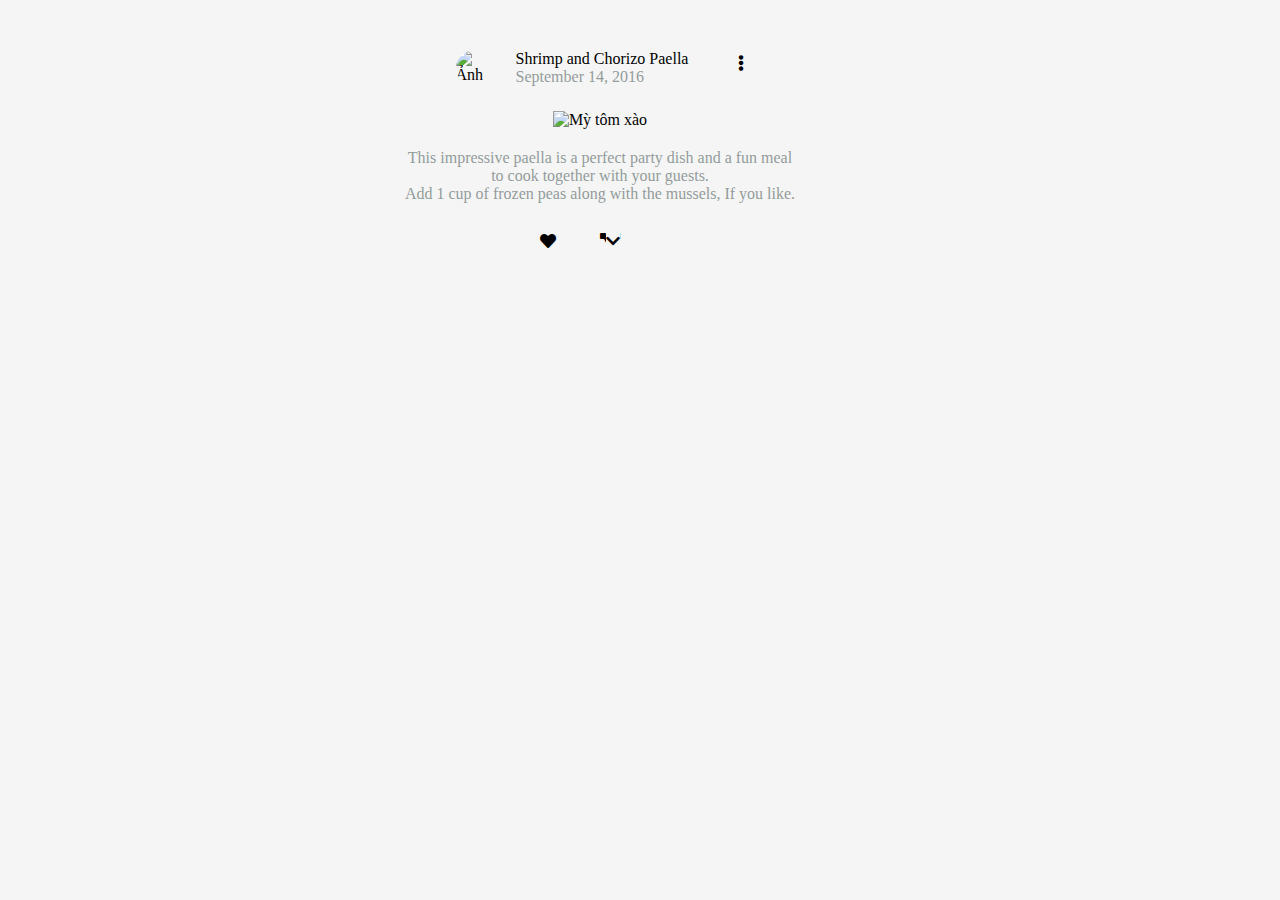
==== Buoi-3/index.html @ 66278a51 "BTVN buổi 3" ====
<!DOCTYPE html>
<html lang="en">
<head>
    <meta charset="UTF-8">
    <meta name="viewport" content="width=device-width, initial-scale=1.0">
    <title>CSS basic</title>
    <link rel="stylesheet" href="./assets/css/style.css">
    <link rel="stylesheet" href="https://cdnjs.cloudflare.com/ajax/libs/font-awesome/5.15.4/css/all.min.css" />

</head>
<!-- 
    padding: K/C từ viền phần tử đổ vào trong chính nó
    margin: K/c từ viền phần tử đổ ra ngoài
 -->
<body>
    <div class="box">
        <div class="box-1">
            <img src="https://dongphucvina.vn/wp-content/uploads/2023/08/Letter-R-Roof-Logo-400x400.jpeg" alt="Ảnh">
            <div>
                <p class="p1">Shrimp and Chorizo Paella</p>
                <p>September 14, 2016</p>
            </div>
            <i class="fas fa-ellipsis-v"></i>
            
        </div>

        <div class="box-2">
            <img src="https://cdn.tgdd.vn/Files/2019/06/08/1171838/cach-lam-mi-xao-hai-san-ai-an-cung-khen-ngon-202202231202471887.jpg" alt="Mỳ tôm xào">
            <p class="pp">This impressive paella is a perfect party dish and a fun meal to cook together with your guests.</p>
            <p class="pp">Add 1 cup of frozen peas along with the mussels, If you like.</p>
        </div>

        <div class="box-3">
            <i class="fas fa-heart"></i>
            <i class="fas fa-project-diagram"></i>
            <i class="fas fa-chevron-down"></i>
        </div>
    </div>
</body>
</html>
---- Buoi-3/assets/css/style.css ----
/* Reset browser */
* {
    /* Khoảng cách giữa 2 phần tử */
    padding: 0;
    margin: 0;
    background-color: whitesmoke;
}

.box {
    width: 400px;
    justify-items: center;
    margin-left: 400px;
    margin-top: 50px;
}

p {
    color: rgb(147, 156, 156);
}

.p1 {
    color: black;
}


.box-1 {
    display: flex;
    justify-content: center;
}

.box-1 > img {
    border-radius: 50%;
    width: 40px;
    margin-right: 20px;
}

.box-1 > i {
    margin-left: 50px;
    margin-top: 5px;
}

.box-2 {
    text-align: center;
}

.box-2 > p {
    text-align: center;
}

.box-2 > img {
    width: 100%;
    margin-top: 25px;
    margin-bottom: 20px;
}

.box-3 {
    position: relative;
}

.box-3  i {
    margin-right: 40px;
    margin-top: 30px;
}

.box-3 i:last-child {
    position: absolute;
    right: 0;
}
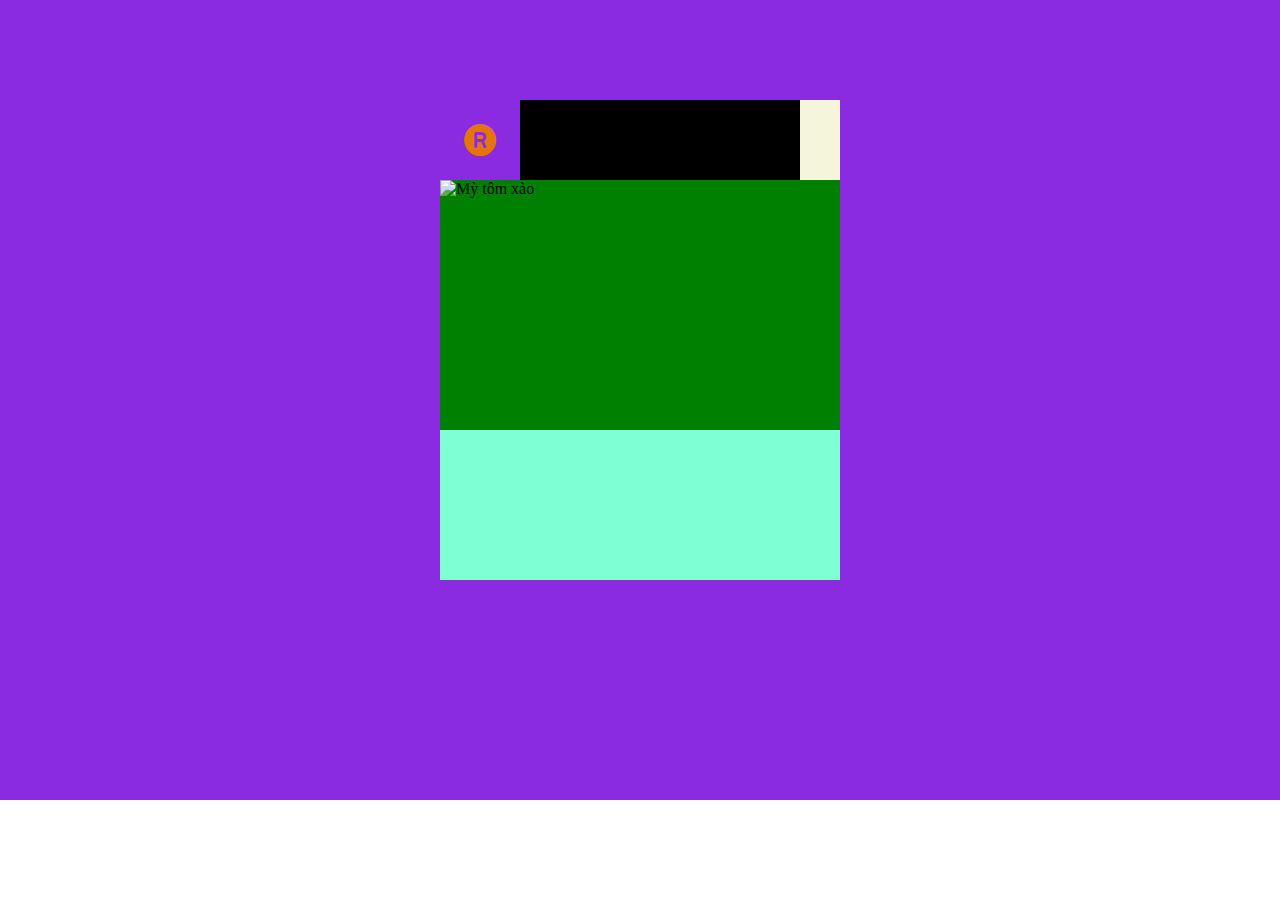
==== commit 2ad89823: "Update" ====
--- a/Buoi-3/index.html
+++ b/Buoi-3/index.html
@@ -3,38 +3,52 @@
 <head>
     <meta charset="UTF-8">
     <meta name="viewport" content="width=device-width, initial-scale=1.0">
-    <title>CSS basic</title>
+    <title>Bài tập về nhà buổi 3</title>
     <link rel="stylesheet" href="./assets/css/style.css">
-    <link rel="stylesheet" href="https://cdnjs.cloudflare.com/ajax/libs/font-awesome/5.15.4/css/all.min.css" />
+
+    <!-- Import Fontawesome CDN -->
+    <!-- <link rel="stylesheet" href="https://cdnjs.cloudflare.com/ajax/libs/font-awesome/6.5.1/css/all.min.css" /> -->
+    <link rel="stylesheet" href="./lib/fontawesome/css/fontawesome.css">
+    <link rel="stylesheet" href="./lib/fontawesome/css/brands.css">
+    <link rel="stylesheet" href="./lib/fontawesome/css/solid.css">
 
 </head>
 <!-- 
-    padding: K/C từ viền phần tử đổ vào trong chính nó
-    margin: K/c từ viền phần tử đổ ra ngoài
+    <img src="https://dongphucvina.vn/wp-content/uploads/2023/08/Letter-R-Roof-Logo-400x400.jpeg" alt="Ảnh">
+    <img src="https://cdn.tgdd.vn/Files/2019/06/08/1171838/cach-lam-mi-xao-hai-san-ai-an-cung-khen-ngon-202202231202471887.jpg"
+        alt="Mỳ tôm xào">
+
+    <i class="fas fa-ellipsis-v"></i>
+
+    <i class="fas fa-heart"></i>
+    <i class="fas fa-project-diagram"></i>
+    <i class="fas fa-chevron-down"></i>
  -->
 <body>
-    <div class="box">
-        <div class="box-1">
-            <img src="https://dongphucvina.vn/wp-content/uploads/2023/08/Letter-R-Roof-Logo-400x400.jpeg" alt="Ảnh">
-            <div>
-                <p class="p1">Shrimp and Chorizo Paella</p>
-                <p>September 14, 2016</p>
+    <div class="container">
+
+        <div class="wrap-card">
+
+            <div class="card-top">
+                <div class="card-top-left">
+                    <i class="fa-solid fa-registered fa-2xl" style="color: #e5740b;"></i>
+                </div>
+                <div class="card-top-center"></div>
+                <div class="card-top-right"></div>
             </div>
-            <i class="fas fa-ellipsis-v"></i>
-            
+
+            <div class="card-center">
+                <img src="https://cdn.tgdd.vn/Files/2019/06/08/1171838/cach-lam-mi-xao-hai-san-ai-an-cung-khen-ngon-202202231202471887.jpg"
+                    alt="Mỳ tôm xào">
+            </div>
+
+            <div class="card-bottom">
+
+            </div>
+
         </div>
 
-        <div class="box-2">
-            <img src="https://cdn.tgdd.vn/Files/2019/06/08/1171838/cach-lam-mi-xao-hai-san-ai-an-cung-khen-ngon-202202231202471887.jpg" alt="Mỳ tôm xào">
-            <p class="pp">This impressive paella is a perfect party dish and a fun meal to cook together with your guests.</p>
-            <p class="pp">Add 1 cup of frozen peas along with the mussels, If you like.</p>
-        </div>
+    </div>
 
-        <div class="box-3">
-            <i class="fas fa-heart"></i>
-            <i class="fas fa-project-diagram"></i>
-            <i class="fas fa-chevron-down"></i>
-        </div>
-    </div>
 </body>
 </html>--- a/Buoi-3/assets/css/style.css
+++ b/Buoi-3/assets/css/style.css
@@ -1,67 +1,69 @@
 /* Reset browser */
 * {
-    /* Khoảng cách giữa 2 phần tử */
     padding: 0;
     margin: 0;
-    background-color: whitesmoke;
+    box-sizing: border-box;
 }
 
-.box {
-    width: 400px;
-    justify-items: center;
-    margin-left: 400px;
-    margin-top: 50px;
+.container {
+    width: 100%;
+    height: 800px;
+    background-color: blueviolet;
+    padding-top: 100px;
 }
 
-p {
-    color: rgb(147, 156, 156);
+.wrap-card {
+    width: 400px;
+ 
+    /* Căn giữa phần tử theo chiều ngang (Phải có width cố định) */
+    margin: auto; 
 }
 
-.p1 {
-    color: black;
+/* Card top */
+.card-top {
+    width: 100%;
+    /* height: 80px;
+    background-color: blue; */
+    display: flex;
+}
+
+.card-top-left {
+    width: 20%;
+    height: 80px;
+    display: flex;
+    align-items: center;
+    justify-content: center;
+}
+
+.card-top-center {
+    width: 70%;
+    height: 80px;
+    background-color: black;
 }
 
 
-.box-1 {
-    display: flex;
-    justify-content: center;
+
+.card-top-right {
+    width: 10%;
+    height: 80px;
+    background-color: beige;
 }
 
-.box-1 > img {
-    border-radius: 50%;
-    width: 40px;
-    margin-right: 20px;
+/* Card center */
+.card-center {
+    width: 100%;
+    height: 250px;
+    background-color: green;
 }
 
-.box-1 > i {
-    margin-left: 50px;
-    margin-top: 5px;
+.card-center img {
+    width: 100%;
+    object-fit: cover;
 }
 
-.box-2 {
-    text-align: center;
-}
-
-.box-2 > p {
-    text-align: center;
-}
-
-.box-2 > img {
+/* Card bottom */
+.card-bottom {
     width: 100%;
-    margin-top: 25px;
-    margin-bottom: 20px;
-}
-
-.box-3 {
-    position: relative;
-}
-
-.box-3  i {
-    margin-right: 40px;
-    margin-top: 30px;
-}
-
-.box-3 i:last-child {
-    position: absolute;
-    right: 0;
+    height: 150px;
+    background-color: aquamarine;
 }--- a/Buoi-3/lib/fontawesome/css/brands.css
+++ b/Buoi-3/lib/fontawesome/css/brands.css
@@ -0,0 +1,1573 @@
+/*!
+ * Font Awesome Free 6.5.1 by @fontawesome - https://fontawesome.com
+ * License - https://fontawesome.com/license/free (Icons: CC BY 4.0, Fonts: SIL OFL 1.1, Code: MIT License)
+ * Copyright 2023 Fonticons, Inc.
+ */
+:root, :host {
+  --fa-style-family-brands: 'Font Awesome 6 Brands';
+  --fa-font-brands: normal 400 1em/1 'Font Awesome 6 Brands'; }
+
+@font-face {
+  font-family: 'Font Awesome 6 Brands';
+  font-style: normal;
+  font-weight: 400;
+  font-display: block;
+  src: url("../webfonts/fa-brands-400.woff2") format("woff2"), url("../webfonts/fa-brands-400.ttf") format("truetype"); }
+
+.fab,
+.fa-brands {
+  font-weight: 400; }
+
+.fa-monero:before {
+  content: "\f3d0"; }
+
+.fa-hooli:before {
+  content: "\f427"; }
+
+.fa-yelp:before {
+  content: "\f1e9"; }
+
+.fa-cc-visa:before {
+  content: "\f1f0"; }
+
+.fa-lastfm:before {
+  content: "\f202"; }
+
+.fa-shopware:before {
+  content: "\f5b5"; }
+
+.fa-creative-commons-nc:before {
+  content: "\f4e8"; }
+
+.fa-aws:before {
+  content: "\f375"; }
+
+.fa-redhat:before {
+  content: "\f7bc"; }
+
+.fa-yoast:before {
+  content: "\f2b1"; }
+
+.fa-cloudflare:before {
+  content: "\e07d"; }
+
+.fa-ups:before {
+  content: "\f7e0"; }
+
+.fa-pixiv:before {
+  content: "\e640"; }
+
+.fa-wpexplorer:before {
+  content: "\f2de"; }
+
+.fa-dyalog:before {
+  content: "\f399"; }
+
+.fa-bity:before {
+  content: "\f37a"; }
+
+.fa-stackpath:before {
+  content: "\f842"; }
+
+.fa-buysellads:before {
+  content: "\f20d"; }
+
+.fa-first-order:before {
+  content: "\f2b0"; }
+
+.fa-modx:before {
+  content: "\f285"; }
+
+.fa-guilded:before {
+  content: "\e07e"; }
+
+.fa-vnv:before {
+  content: "\f40b"; }
+
+.fa-square-js:before {
+  content: "\f3b9"; }
+
+.fa-js-square:before {
+  content: "\f3b9"; }
+
+.fa-microsoft:before {
+  content: "\f3ca"; }
+
+.fa-qq:before {
+  content: "\f1d6"; }
+
+.fa-orcid:before {
+  content: "\f8d2"; }
+
+.fa-java:before {
+  content: "\f4e4"; }
+
+.fa-invision:before {
+  content: "\f7b0"; }
+
+.fa-creative-commons-pd-alt:before {
+  content: "\f4ed"; }
+
+.fa-centercode:before {
+  content: "\f380"; }
+
+.fa-glide-g:before {
+  content: "\f2a6"; }
+
+.fa-drupal:before {
+  content: "\f1a9"; }
+
+.fa-hire-a-helper:before {
+  content: "\f3b0"; }
+
+.fa-creative-commons-by:before {
+  content: "\f4e7"; }
+
+.fa-unity:before {
+  content: "\e049"; }
+
+.fa-whmcs:before {
+  content: "\f40d"; }
+
+.fa-rocketchat:before {
+  content: "\f3e8"; }
+
+.fa-vk:before {
+  content: "\f189"; }
+
+.fa-untappd:before {
+  content: "\f405"; }
+
+.fa-mailchimp:before {
+  content: "\f59e"; }
+
+.fa-css3-alt:before {
+  content: "\f38b"; }
+
+.fa-square-reddit:before {
+  content: "\f1a2"; }
+
+.fa-reddit-square:before {
+  content: "\f1a2"; }
+
+.fa-vimeo-v:before {
+  content: "\f27d"; }
+
+.fa-contao:before {
+  content: "\f26d"; }
+
+.fa-square-font-awesome:before {
+  content: "\e5ad"; }
+
+.fa-deskpro:before {
+  content: "\f38f"; }
+
+.fa-brave:before {
+  content: "\e63c"; }
+
+.fa-sistrix:before {
+  content: "\f3ee"; }
+
+.fa-square-instagram:before {
+  content: "\e055"; }
+
+.fa-instagram-square:before {
+  content: "\e055"; }
+
+.fa-battle-net:before {
+  content: "\f835"; }
+
+.fa-the-red-yeti:before {
+  content: "\f69d"; }
+
+.fa-square-hacker-news:before {
+  content: "\f3af"; }
+
+.fa-hacker-news-square:before {
+  content: "\f3af"; }
+
+.fa-edge:before {
+  content: "\f282"; }
+
+.fa-threads:before {
+  content: "\e618"; }
+
+.fa-napster:before {
+  content: "\f3d2"; }
+
+.fa-square-snapchat:before {
+  content: "\f2ad"; }
+
+.fa-snapchat-square:before {
+  content: "\f2ad"; }
+
+.fa-google-plus-g:before {
+  content: "\f0d5"; }
+
+.fa-artstation:before {
+  content: "\f77a"; }
+
+.fa-markdown:before {
+  content: "\f60f"; }
+
+.fa-sourcetree:before {
+  content: "\f7d3"; }
+
+.fa-google-plus:before {
+  content: "\f2b3"; }
+
+.fa-diaspora:before {
+  content: "\f791"; }
+
+.fa-foursquare:before {
+  content: "\f180"; }
+
+.fa-stack-overflow:before {
+  content: "\f16c"; }
+
+.fa-github-alt:before {
+  content: "\f113"; }
+
+.fa-phoenix-squadron:before {
+  content: "\f511"; }
+
+.fa-pagelines:before {
+  content: "\f18c"; }
+
+.fa-algolia:before {
+  content: "\f36c"; }
+
+.fa-red-river:before {
+  content: "\f3e3"; }
+
+.fa-creative-commons-sa:before {
+  content: "\f4ef"; }
+
+.fa-safari:before {
+  content: "\f267"; }
+
+.fa-google:before {
+  content: "\f1a0"; }
+
+.fa-square-font-awesome-stroke:before {
+  content: "\f35c"; }
+
+.fa-font-awesome-alt:before {
+  content: "\f35c"; }
+
+.fa-atlassian:before {
+  content: "\f77b"; }
+
+.fa-linkedin-in:before {
+  content: "\f0e1"; }
+
+.fa-digital-ocean:before {
+  content: "\f391"; }
+
+.fa-nimblr:before {
+  content: "\f5a8"; }
+
+.fa-chromecast:before {
+  content: "\f838"; }
+
+.fa-evernote:before {
+  content: "\f839"; }
+
+.fa-hacker-news:before {
+  content: "\f1d4"; }
+
+.fa-creative-commons-sampling:before {
+  content: "\f4f0"; }
+
+.fa-adversal:before {
+  content: "\f36a"; }
+
+.fa-creative-commons:before {
+  content: "\f25e"; }
+
+.fa-watchman-monitoring:before {
+  content: "\e087"; }
+
+.fa-fonticons:before {
+  content: "\f280"; }
+
+.fa-weixin:before {
+  content: "\f1d7"; }
+
+.fa-shirtsinbulk:before {
+  content: "\f214"; }
+
+.fa-codepen:before {
+  content: "\f1cb"; }
+
+.fa-git-alt:before {
+  content: "\f841"; }
+
+.fa-lyft:before {
+  content: "\f3c3"; }
+
+.fa-rev:before {
+  content: "\f5b2"; }
+
+.fa-windows:before {
+  content: "\f17a"; }
+
+.fa-wizards-of-the-coast:before {
+  content: "\f730"; }
+
+.fa-square-viadeo:before {
+  content: "\f2aa"; }
+
+.fa-viadeo-square:before {
+  content: "\f2aa"; }
+
+.fa-meetup:before {
+  content: "\f2e0"; }
+
+.fa-centos:before {
+  content: "\f789"; }
+
+.fa-adn:before {
+  content: "\f170"; }
+
+.fa-cloudsmith:before {
+  content: "\f384"; }
+
+.fa-opensuse:before {
+  content: "\e62b"; }
+
+.fa-pied-piper-alt:before {
+  content: "\f1a8"; }
+
+.fa-square-dribbble:before {
+  content: "\f397"; }
+
+.fa-dribbble-square:before {
+  content: "\f397"; }
+
+.fa-codiepie:before {
+  content: "\f284"; }
+
+.fa-node:before {
+  content: "\f419"; }
+
+.fa-mix:before {
+  content: "\f3cb"; }
+
+.fa-steam:before {
+  content: "\f1b6"; }
+
+.fa-cc-apple-pay:before {
+  content: "\f416"; }
+
+.fa-scribd:before {
+  content: "\f28a"; }
+
+.fa-debian:before {
+  content: "\e60b"; }
+
+.fa-openid:before {
+  content: "\f19b"; }
+
+.fa-instalod:before {
+  content: "\e081"; }
+
+.fa-expeditedssl:before {
+  content: "\f23e"; }
+
+.fa-sellcast:before {
+  content: "\f2da"; }
+
+.fa-square-twitter:before {
+  content: "\f081"; }
+
+.fa-twitter-square:before {
+  content: "\f081"; }
+
+.fa-r-project:before {
+  content: "\f4f7"; }
+
+.fa-delicious:before {
+  content: "\f1a5"; }
+
+.fa-freebsd:before {
+  content: "\f3a4"; }
+
+.fa-vuejs:before {
+  content: "\f41f"; }
+
+.fa-accusoft:before {
+  content: "\f369"; }
+
+.fa-ioxhost:before {
+  content: "\f208"; }
+
+.fa-fonticons-fi:before {
+  content: "\f3a2"; }
+
+.fa-app-store:before {
+  content: "\f36f"; }
+
+.fa-cc-mastercard:before {
+  content: "\f1f1"; }
+
+.fa-itunes-note:before {
+  content: "\f3b5"; }
+
+.fa-golang:before {
+  content: "\e40f"; }
+
+.fa-kickstarter:before {
+  content: "\f3bb"; }
+
+.fa-grav:before {
+  content: "\f2d6"; }
+
+.fa-weibo:before {
+  content: "\f18a"; }
+
+.fa-uncharted:before {
+  content: "\e084"; }
+
+.fa-firstdraft:before {
+  content: "\f3a1"; }
+
+.fa-square-youtube:before {
+  content: "\f431"; }
+
+.fa-youtube-square:before {
+  content: "\f431"; }
+
+.fa-wikipedia-w:before {
+  content: "\f266"; }
+
+.fa-wpressr:before {
+  content: "\f3e4"; }
+
+.fa-rendact:before {
+  content: "\f3e4"; }
+
+.fa-angellist:before {
+  content: "\f209"; }
+
+.fa-galactic-republic:before {
+  content: "\f50c"; }
+
+.fa-nfc-directional:before {
+  content: "\e530"; }
+
+.fa-skype:before {
+  content: "\f17e"; }
+
+.fa-joget:before {
+  content: "\f3b7"; }
+
+.fa-fedora:before {
+  content: "\f798"; }
+
+.fa-stripe-s:before {
+  content: "\f42a"; }
+
+.fa-meta:before {
+  content: "\e49b"; }
+
+.fa-laravel:before {
+  content: "\f3bd"; }
+
+.fa-hotjar:before {
+  content: "\f3b1"; }
+
+.fa-bluetooth-b:before {
+  content: "\f294"; }
+
+.fa-square-letterboxd:before {
+  content: "\e62e"; }
+
+.fa-sticker-mule:before {
+  content: "\f3f7"; }
+
+.fa-creative-commons-zero:before {
+  content: "\f4f3"; }
+
+.fa-hips:before {
+  content: "\f452"; }
+
+.fa-behance:before {
+  content: "\f1b4"; }
+
+.fa-reddit:before {
+  content: "\f1a1"; }
+
+.fa-discord:before {
+  content: "\f392"; }
+
+.fa-chrome:before {
+  content: "\f268"; }
+
+.fa-app-store-ios:before {
+  content: "\f370"; }
+
+.fa-cc-discover:before {
+  content: "\f1f2"; }
+
+.fa-wpbeginner:before {
+  content: "\f297"; }
+
+.fa-confluence:before {
+  content: "\f78d"; }
+
+.fa-shoelace:before {
+  content: "\e60c"; }
+
+.fa-mdb:before {
+  content: "\f8ca"; }
+
+.fa-dochub:before {
+  content: "\f394"; }
+
+.fa-accessible-icon:before {
+  content: "\f368"; }
+
+.fa-ebay:before {
+  content: "\f4f4"; }
+
+.fa-amazon:before {
+  content: "\f270"; }
+
+.fa-unsplash:before {
+  content: "\e07c"; }
+
+.fa-yarn:before {
+  content: "\f7e3"; }
+
+.fa-square-steam:before {
+  content: "\f1b7"; }
+
+.fa-steam-square:before {
+  content: "\f1b7"; }
+
+.fa-500px:before {
+  content: "\f26e"; }
+
+.fa-square-vimeo:before {
+  content: "\f194"; }
+
+.fa-vimeo-square:before {
+  content: "\f194"; }
+
+.fa-asymmetrik:before {
+  content: "\f372"; }
+
+.fa-font-awesome:before {
+  content: "\f2b4"; }
+
+.fa-font-awesome-flag:before {
+  content: "\f2b4"; }
+
+.fa-font-awesome-logo-full:before {
+  content: "\f2b4"; }
+
+.fa-gratipay:before {
+  content: "\f184"; }
+
+.fa-apple:before {
+  content: "\f179"; }
+
+.fa-hive:before {
+  content: "\e07f"; }
+
+.fa-gitkraken:before {
+  content: "\f3a6"; }
+
+.fa-keybase:before {
+  content: "\f4f5"; }
+
+.fa-apple-pay:before {
+  content: "\f415"; }
+
+.fa-padlet:before {
+  content: "\e4a0"; }
+
+.fa-amazon-pay:before {
+  content: "\f42c"; }
+
+.fa-square-github:before {
+  content: "\f092"; }
+
+.fa-github-square:before {
+  content: "\f092"; }
+
+.fa-stumbleupon:before {
+  content: "\f1a4"; }
+
+.fa-fedex:before {
+  content: "\f797"; }
+
+.fa-phoenix-framework:before {
+  content: "\f3dc"; }
+
+.fa-shopify:before {
+  content: "\e057"; }
+
+.fa-neos:before {
+  content: "\f612"; }
+
+.fa-square-threads:before {
+  content: "\e619"; }
+
+.fa-hackerrank:before {
+  content: "\f5f7"; }
+
+.fa-researchgate:before {
+  content: "\f4f8"; }
+
+.fa-swift:before {
+  content: "\f8e1"; }
+
+.fa-angular:before {
+  content: "\f420"; }
+
+.fa-speakap:before {
+  content: "\f3f3"; }
+
+.fa-angrycreative:before {
+  content: "\f36e"; }
+
+.fa-y-combinator:before {
+  content: "\f23b"; }
+
+.fa-empire:before {
+  content: "\f1d1"; }
+
+.fa-envira:before {
+  content: "\f299"; }
+
+.fa-google-scholar:before {
+  content: "\e63b"; }
+
+.fa-square-gitlab:before {
+  content: "\e5ae"; }
+
+.fa-gitlab-square:before {
+  content: "\e5ae"; }
+
+.fa-studiovinari:before {
+  content: "\f3f8"; }
+
+.fa-pied-piper:before {
+  content: "\f2ae"; }
+
+.fa-wordpress:before {
+  content: "\f19a"; }
+
+.fa-product-hunt:before {
+  content: "\f288"; }
+
+.fa-firefox:before {
+  content: "\f269"; }
+
+.fa-linode:before {
+  content: "\f2b8"; }
+
+.fa-goodreads:before {
+  content: "\f3a8"; }
+
+.fa-square-odnoklassniki:before {
+  content: "\f264"; }
+
+.fa-odnoklassniki-square:before {
+  content: "\f264"; }
+
+.fa-jsfiddle:before {
+  content: "\f1cc"; }
+
+.fa-sith:before {
+  content: "\f512"; }
+
+.fa-themeisle:before {
+  content: "\f2b2"; }
+
+.fa-page4:before {
+  content: "\f3d7"; }
+
+.fa-hashnode:before {
+  content: "\e499"; }
+
+.fa-react:before {
+  content: "\f41b"; }
+
+.fa-cc-paypal:before {
+  content: "\f1f4"; }
+
+.fa-squarespace:before {
+  content: "\f5be"; }
+
+.fa-cc-stripe:before {
+  content: "\f1f5"; }
+
+.fa-creative-commons-share:before {
+  content: "\f4f2"; }
+
+.fa-bitcoin:before {
+  content: "\f379"; }
+
+.fa-keycdn:before {
+  content: "\f3ba"; }
+
+.fa-opera:before {
+  content: "\f26a"; }
+
+.fa-itch-io:before {
+  content: "\f83a"; }
+
+.fa-umbraco:before {
+  content: "\f8e8"; }
+
+.fa-galactic-senate:before {
+  content: "\f50d"; }
+
+.fa-ubuntu:before {
+  content: "\f7df"; }
+
+.fa-draft2digital:before {
+  content: "\f396"; }
+
+.fa-stripe:before {
+  content: "\f429"; }
+
+.fa-houzz:before {
+  content: "\f27c"; }
+
+.fa-gg:before {
+  content: "\f260"; }
+
+.fa-dhl:before {
+  content: "\f790"; }
+
+.fa-square-pinterest:before {
+  content: "\f0d3"; }
+
+.fa-pinterest-square:before {
+  content: "\f0d3"; }
+
+.fa-xing:before {
+  content: "\f168"; }
+
+.fa-blackberry:before {
+  content: "\f37b"; }
+
+.fa-creative-commons-pd:before {
+  content: "\f4ec"; }
+
+.fa-playstation:before {
+  content: "\f3df"; }
+
+.fa-quinscape:before {
+  content: "\f459"; }
+
+.fa-less:before {
+  content: "\f41d"; }
+
+.fa-blogger-b:before {
+  content: "\f37d"; }
+
+.fa-opencart:before {
+  content: "\f23d"; }
+
+.fa-vine:before {
+  content: "\f1ca"; }
+
+.fa-signal-messenger:before {
+  content: "\e663"; }
+
+.fa-paypal:before {
+  content: "\f1ed"; }
+
+.fa-gitlab:before {
+  content: "\f296"; }
+
+.fa-typo3:before {
+  content: "\f42b"; }
+
+.fa-reddit-alien:before {
+  content: "\f281"; }
+
+.fa-yahoo:before {
+  content: "\f19e"; }
+
+.fa-dailymotion:before {
+  content: "\e052"; }
+
+.fa-affiliatetheme:before {
+  content: "\f36b"; }
+
+.fa-pied-piper-pp:before {
+  content: "\f1a7"; }
+
+.fa-bootstrap:before {
+  content: "\f836"; }
+
+.fa-odnoklassniki:before {
+  content: "\f263"; }
+
+.fa-nfc-symbol:before {
+  content: "\e531"; }
+
+.fa-mintbit:before {
+  content: "\e62f"; }
+
+.fa-ethereum:before {
+  content: "\f42e"; }
+
+.fa-speaker-deck:before {
+  content: "\f83c"; }
+
+.fa-creative-commons-nc-eu:before {
+  content: "\f4e9"; }
+
+.fa-patreon:before {
+  content: "\f3d9"; }
+
+.fa-avianex:before {
+  content: "\f374"; }
+
+.fa-ello:before {
+  content: "\f5f1"; }
+
+.fa-gofore:before {
+  content: "\f3a7"; }
+
+.fa-bimobject:before {
+  content: "\f378"; }
+
+.fa-brave-reverse:before {
+  content: "\e63d"; }
+
+.fa-facebook-f:before {
+  content: "\f39e"; }
+
+.fa-square-google-plus:before {
+  content: "\f0d4"; }
+
+.fa-google-plus-square:before {
+  content: "\f0d4"; }
+
+.fa-mandalorian:before {
+  content: "\f50f"; }
+
+.fa-first-order-alt:before {
+  content: "\f50a"; }
+
+.fa-osi:before {
+  content: "\f41a"; }
+
+.fa-google-wallet:before {
+  content: "\f1ee"; }
+
+.fa-d-and-d-beyond:before {
+  content: "\f6ca"; }
+
+.fa-periscope:before {
+  content: "\f3da"; }
+
+.fa-fulcrum:before {
+  content: "\f50b"; }
+
+.fa-cloudscale:before {
+  content: "\f383"; }
+
+.fa-forumbee:before {
+  content: "\f211"; }
+
+.fa-mizuni:before {
+  content: "\f3cc"; }
+
+.fa-schlix:before {
+  content: "\f3ea"; }
+
+.fa-square-xing:before {
+  content: "\f169"; }
+
+.fa-xing-square:before {
+  content: "\f169"; }
+
+.fa-bandcamp:before {
+  content: "\f2d5"; }
+
+.fa-wpforms:before {
+  content: "\f298"; }
+
+.fa-cloudversify:before {
+  content: "\f385"; }
+
+.fa-usps:before {
+  content: "\f7e1"; }
+
+.fa-megaport:before {
+  content: "\f5a3"; }
+
+.fa-magento:before {
+  content: "\f3c4"; }
+
+.fa-spotify:before {
+  content: "\f1bc"; }
+
+.fa-optin-monster:before {
+  content: "\f23c"; }
+
+.fa-fly:before {
+  content: "\f417"; }
+
+.fa-aviato:before {
+  content: "\f421"; }
+
+.fa-itunes:before {
+  content: "\f3b4"; }
+
+.fa-cuttlefish:before {
+  content: "\f38c"; }
+
+.fa-blogger:before {
+  content: "\f37c"; }
+
+.fa-flickr:before {
+  content: "\f16e"; }
+
+.fa-viber:before {
+  content: "\f409"; }
+
+.fa-soundcloud:before {
+  content: "\f1be"; }
+
+.fa-digg:before {
+  content: "\f1a6"; }
+
+.fa-tencent-weibo:before {
+  content: "\f1d5"; }
+
+.fa-letterboxd:before {
+  content: "\e62d"; }
+
+.fa-symfony:before {
+  content: "\f83d"; }
+
+.fa-maxcdn:before {
+  content: "\f136"; }
+
+.fa-etsy:before {
+  content: "\f2d7"; }
+
+.fa-facebook-messenger:before {
+  content: "\f39f"; }
+
+.fa-audible:before {
+  content: "\f373"; }
+
+.fa-think-peaks:before {
+  content: "\f731"; }
+
+.fa-bilibili:before {
+  content: "\e3d9"; }
+
+.fa-erlang:before {
+  content: "\f39d"; }
+
+.fa-x-twitter:before {
+  content: "\e61b"; }
+
+.fa-cotton-bureau:before {
+  content: "\f89e"; }
+
+.fa-dashcube:before {
+  content: "\f210"; }
+
+.fa-42-group:before {
+  content: "\e080"; }
+
+.fa-innosoft:before {
+  content: "\e080"; }
+
+.fa-stack-exchange:before {
+  content: "\f18d"; }
+
+.fa-elementor:before {
+  content: "\f430"; }
+
+.fa-square-pied-piper:before {
+  content: "\e01e"; }
+
+.fa-pied-piper-square:before {
+  content: "\e01e"; }
+
+.fa-creative-commons-nd:before {
+  content: "\f4eb"; }
+
+.fa-palfed:before {
+  content: "\f3d8"; }
+
+.fa-superpowers:before {
+  content: "\f2dd"; }
+
+.fa-resolving:before {
+  content: "\f3e7"; }
+
+.fa-xbox:before {
+  content: "\f412"; }
+
+.fa-searchengin:before {
+  content: "\f3eb"; }
+
+.fa-tiktok:before {
+  content: "\e07b"; }
+
+.fa-square-facebook:before {
+  content: "\f082"; }
+
+.fa-facebook-square:before {
+  content: "\f082"; }
+
+.fa-renren:before {
+  content: "\f18b"; }
+
+.fa-linux:before {
+  content: "\f17c"; }
+
+.fa-glide:before {
+  content: "\f2a5"; }
+
+.fa-linkedin:before {
+  content: "\f08c"; }
+
+.fa-hubspot:before {
+  content: "\f3b2"; }
+
+.fa-deploydog:before {
+  content: "\f38e"; }
+
+.fa-twitch:before {
+  content: "\f1e8"; }
+
+.fa-ravelry:before {
+  content: "\f2d9"; }
+
+.fa-mixer:before {
+  content: "\e056"; }
+
+.fa-square-lastfm:before {
+  content: "\f203"; }
+
+.fa-lastfm-square:before {
+  content: "\f203"; }
+
+.fa-vimeo:before {
+  content: "\f40a"; }
+
+.fa-mendeley:before {
+  content: "\f7b3"; }
+
+.fa-uniregistry:before {
+  content: "\f404"; }
+
+.fa-figma:before {
+  content: "\f799"; }
+
+.fa-creative-commons-remix:before {
+  content: "\f4ee"; }
+
+.fa-cc-amazon-pay:before {
+  content: "\f42d"; }
+
+.fa-dropbox:before {
+  content: "\f16b"; }
+
+.fa-instagram:before {
+  content: "\f16d"; }
+
+.fa-cmplid:before {
+  content: "\e360"; }
+
+.fa-upwork:before {
+  content: "\e641"; }
+
+.fa-facebook:before {
+  content: "\f09a"; }
+
+.fa-gripfire:before {
+  content: "\f3ac"; }
+
+.fa-jedi-order:before {
+  content: "\f50e"; }
+
+.fa-uikit:before {
+  content: "\f403"; }
+
+.fa-fort-awesome-alt:before {
+  content: "\f3a3"; }
+
+.fa-phabricator:before {
+  content: "\f3db"; }
+
+.fa-ussunnah:before {
+  content: "\f407"; }
+
+.fa-earlybirds:before {
+  content: "\f39a"; }
+
+.fa-trade-federation:before {
+  content: "\f513"; }
+
+.fa-autoprefixer:before {
+  content: "\f41c"; }
+
+.fa-whatsapp:before {
+  content: "\f232"; }
+
+.fa-slideshare:before {
+  content: "\f1e7"; }
+
+.fa-google-play:before {
+  content: "\f3ab"; }
+
+.fa-viadeo:before {
+  content: "\f2a9"; }
+
+.fa-line:before {
+  content: "\f3c0"; }
+
+.fa-google-drive:before {
+  content: "\f3aa"; }
+
+.fa-servicestack:before {
+  content: "\f3ec"; }
+
+.fa-simplybuilt:before {
+  content: "\f215"; }
+
+.fa-bitbucket:before {
+  content: "\f171"; }
+
+.fa-imdb:before {
+  content: "\f2d8"; }
+
+.fa-deezer:before {
+  content: "\e077"; }
+
+.fa-raspberry-pi:before {
+  content: "\f7bb"; }
+
+.fa-jira:before {
+  content: "\f7b1"; }
+
+.fa-docker:before {
+  content: "\f395"; }
+
+.fa-screenpal:before {
+  content: "\e570"; }
+
+.fa-bluetooth:before {
+  content: "\f293"; }
+
+.fa-gitter:before {
+  content: "\f426"; }
+
+.fa-d-and-d:before {
+  content: "\f38d"; }
+
+.fa-microblog:before {
+  content: "\e01a"; }
+
+.fa-cc-diners-club:before {
+  content: "\f24c"; }
+
+.fa-gg-circle:before {
+  content: "\f261"; }
+
+.fa-pied-piper-hat:before {
+  content: "\f4e5"; }
+
+.fa-kickstarter-k:before {
+  content: "\f3bc"; }
+
+.fa-yandex:before {
+  content: "\f413"; }
+
+.fa-readme:before {
+  content: "\f4d5"; }
+
+.fa-html5:before {
+  content: "\f13b"; }
+
+.fa-sellsy:before {
+  content: "\f213"; }
+
+.fa-sass:before {
+  content: "\f41e"; }
+
+.fa-wirsindhandwerk:before {
+  content: "\e2d0"; }
+
+.fa-wsh:before {
+  content: "\e2d0"; }
+
+.fa-buromobelexperte:before {
+  content: "\f37f"; }
+
+.fa-salesforce:before {
+  content: "\f83b"; }
+
+.fa-octopus-deploy:before {
+  content: "\e082"; }
+
+.fa-medapps:before {
+  content: "\f3c6"; }
+
+.fa-ns8:before {
+  content: "\f3d5"; }
+
+.fa-pinterest-p:before {
+  content: "\f231"; }
+
+.fa-apper:before {
+  content: "\f371"; }
+
+.fa-fort-awesome:before {
+  content: "\f286"; }
+
+.fa-waze:before {
+  content: "\f83f"; }
+
+.fa-cc-jcb:before {
+  content: "\f24b"; }
+
+.fa-snapchat:before {
+  content: "\f2ab"; }
+
+.fa-snapchat-ghost:before {
+  content: "\f2ab"; }
+
+.fa-fantasy-flight-games:before {
+  content: "\f6dc"; }
+
+.fa-rust:before {
+  content: "\e07a"; }
+
+.fa-wix:before {
+  content: "\f5cf"; }
+
+.fa-square-behance:before {
+  content: "\f1b5"; }
+
+.fa-behance-square:before {
+  content: "\f1b5"; }
+
+.fa-supple:before {
+  content: "\f3f9"; }
+
+.fa-webflow:before {
+  content: "\e65c"; }
+
+.fa-rebel:before {
+  content: "\f1d0"; }
+
+.fa-css3:before {
+  content: "\f13c"; }
+
+.fa-staylinked:before {
+  content: "\f3f5"; }
+
+.fa-kaggle:before {
+  content: "\f5fa"; }
+
+.fa-space-awesome:before {
+  content: "\e5ac"; }
+
+.fa-deviantart:before {
+  content: "\f1bd"; }
+
+.fa-cpanel:before {
+  content: "\f388"; }
+
+.fa-goodreads-g:before {
+  content: "\f3a9"; }
+
+.fa-square-git:before {
+  content: "\f1d2"; }
+
+.fa-git-square:before {
+  content: "\f1d2"; }
+
+.fa-square-tumblr:before {
+  content: "\f174"; }
+
+.fa-tumblr-square:before {
+  content: "\f174"; }
+
+.fa-trello:before {
+  content: "\f181"; }
+
+.fa-creative-commons-nc-jp:before {
+  content: "\f4ea"; }
+
+.fa-get-pocket:before {
+  content: "\f265"; }
+
+.fa-perbyte:before {
+  content: "\e083"; }
+
+.fa-grunt:before {
+  content: "\f3ad"; }
+
+.fa-weebly:before {
+  content: "\f5cc"; }
+
+.fa-connectdevelop:before {
+  content: "\f20e"; }
+
+.fa-leanpub:before {
+  content: "\f212"; }
+
+.fa-black-tie:before {
+  content: "\f27e"; }
+
+.fa-themeco:before {
+  content: "\f5c6"; }
+
+.fa-python:before {
+  content: "\f3e2"; }
+
+.fa-android:before {
+  content: "\f17b"; }
+
+.fa-bots:before {
+  content: "\e340"; }
+
+.fa-free-code-camp:before {
+  content: "\f2c5"; }
+
+.fa-hornbill:before {
+  content: "\f592"; }
+
+.fa-js:before {
+  content: "\f3b8"; }
+
+.fa-ideal:before {
+  content: "\e013"; }
+
+.fa-git:before {
+  content: "\f1d3"; }
+
+.fa-dev:before {
+  content: "\f6cc"; }
+
+.fa-sketch:before {
+  content: "\f7c6"; }
+
+.fa-yandex-international:before {
+  content: "\f414"; }
+
+.fa-cc-amex:before {
+  content: "\f1f3"; }
+
+.fa-uber:before {
+  content: "\f402"; }
+
+.fa-github:before {
+  content: "\f09b"; }
+
+.fa-php:before {
+  content: "\f457"; }
+
+.fa-alipay:before {
+  content: "\f642"; }
+
+.fa-youtube:before {
+  content: "\f167"; }
+
+.fa-skyatlas:before {
+  content: "\f216"; }
+
+.fa-firefox-browser:before {
+  content: "\e007"; }
+
+.fa-replyd:before {
+  content: "\f3e6"; }
+
+.fa-suse:before {
+  content: "\f7d6"; }
+
+.fa-jenkins:before {
+  content: "\f3b6"; }
+
+.fa-twitter:before {
+  content: "\f099"; }
+
+.fa-rockrms:before {
+  content: "\f3e9"; }
+
+.fa-pinterest:before {
+  content: "\f0d2"; }
+
+.fa-buffer:before {
+  content: "\f837"; }
+
+.fa-npm:before {
+  content: "\f3d4"; }
+
+.fa-yammer:before {
+  content: "\f840"; }
+
+.fa-btc:before {
+  content: "\f15a"; }
+
+.fa-dribbble:before {
+  content: "\f17d"; }
+
+.fa-stumbleupon-circle:before {
+  content: "\f1a3"; }
+
+.fa-internet-explorer:before {
+  content: "\f26b"; }
+
+.fa-stubber:before {
+  content: "\e5c7"; }
+
+.fa-telegram:before {
+  content: "\f2c6"; }
+
+.fa-telegram-plane:before {
+  content: "\f2c6"; }
+
+.fa-old-republic:before {
+  content: "\f510"; }
+
+.fa-odysee:before {
+  content: "\e5c6"; }
+
+.fa-square-whatsapp:before {
+  content: "\f40c"; }
+
+.fa-whatsapp-square:before {
+  content: "\f40c"; }
+
+.fa-node-js:before {
+  content: "\f3d3"; }
+
+.fa-edge-legacy:before {
+  content: "\e078"; }
+
+.fa-slack:before {
+  content: "\f198"; }
+
+.fa-slack-hash:before {
+  content: "\f198"; }
+
+.fa-medrt:before {
+  content: "\f3c8"; }
+
+.fa-usb:before {
+  content: "\f287"; }
+
+.fa-tumblr:before {
+  content: "\f173"; }
+
+.fa-vaadin:before {
+  content: "\f408"; }
+
+.fa-quora:before {
+  content: "\f2c4"; }
+
+.fa-square-x-twitter:before {
+  content: "\e61a"; }
+
+.fa-reacteurope:before {
+  content: "\f75d"; }
+
+.fa-medium:before {
+  content: "\f23a"; }
+
+.fa-medium-m:before {
+  content: "\f23a"; }
+
+.fa-amilia:before {
+  content: "\f36d"; }
+
+.fa-mixcloud:before {
+  content: "\f289"; }
+
+.fa-flipboard:before {
+  content: "\f44d"; }
+
+.fa-viacoin:before {
+  content: "\f237"; }
+
+.fa-critical-role:before {
+  content: "\f6c9"; }
+
+.fa-sitrox:before {
+  content: "\e44a"; }
+
+.fa-discourse:before {
+  content: "\f393"; }
+
+.fa-joomla:before {
+  content: "\f1aa"; }
+
+.fa-mastodon:before {
+  content: "\f4f6"; }
+
+.fa-airbnb:before {
+  content: "\f834"; }
+
+.fa-wolf-pack-battalion:before {
+  content: "\f514"; }
+
+.fa-buy-n-large:before {
+  content: "\f8a6"; }
+
+.fa-gulp:before {
+  content: "\f3ae"; }
+
+.fa-creative-commons-sampling-plus:before {
+  content: "\f4f1"; }
+
+.fa-strava:before {
+  content: "\f428"; }
+
+.fa-ember:before {
+  content: "\f423"; }
+
+.fa-canadian-maple-leaf:before {
+  content: "\f785"; }
+
+.fa-teamspeak:before {
+  content: "\f4f9"; }
+
+.fa-pushed:before {
+  content: "\f3e1"; }
+
+.fa-wordpress-simple:before {
+  content: "\f411"; }
+
+.fa-nutritionix:before {
+  content: "\f3d6"; }
+
+.fa-wodu:before {
+  content: "\e088"; }
+
+.fa-google-pay:before {
+  content: "\e079"; }
+
+.fa-intercom:before {
+  content: "\f7af"; }
+
+.fa-zhihu:before {
+  content: "\f63f"; }
+
+.fa-korvue:before {
+  content: "\f42f"; }
+
+.fa-pix:before {
+  content: "\e43a"; }
+
+.fa-steam-symbol:before {
+  content: "\f3f6"; }
--- a/Buoi-3/lib/fontawesome/css/solid.css
+++ b/Buoi-3/lib/fontawesome/css/solid.css
@@ -0,0 +1,19 @@
+/*!
+ * Font Awesome Free 6.5.1 by @fontawesome - https://fontawesome.com
+ * License - https://fontawesome.com/license/free (Icons: CC BY 4.0, Fonts: SIL OFL 1.1, Code: MIT License)
+ * Copyright 2023 Fonticons, Inc.
+ */
+:root, :host {
+  --fa-style-family-classic: 'Font Awesome 6 Free';
+  --fa-font-solid: normal 900 1em/1 'Font Awesome 6 Free'; }
+
+@font-face {
+  font-family: 'Font Awesome 6 Free';
+  font-style: normal;
+  font-weight: 900;
+  font-display: block;
+  src: url("../webfonts/fa-solid-900.woff2") format("woff2"), url("../webfonts/fa-solid-900.ttf") format("truetype"); }
+
+.fas,
+.fa-solid {
+  font-weight: 900; }
